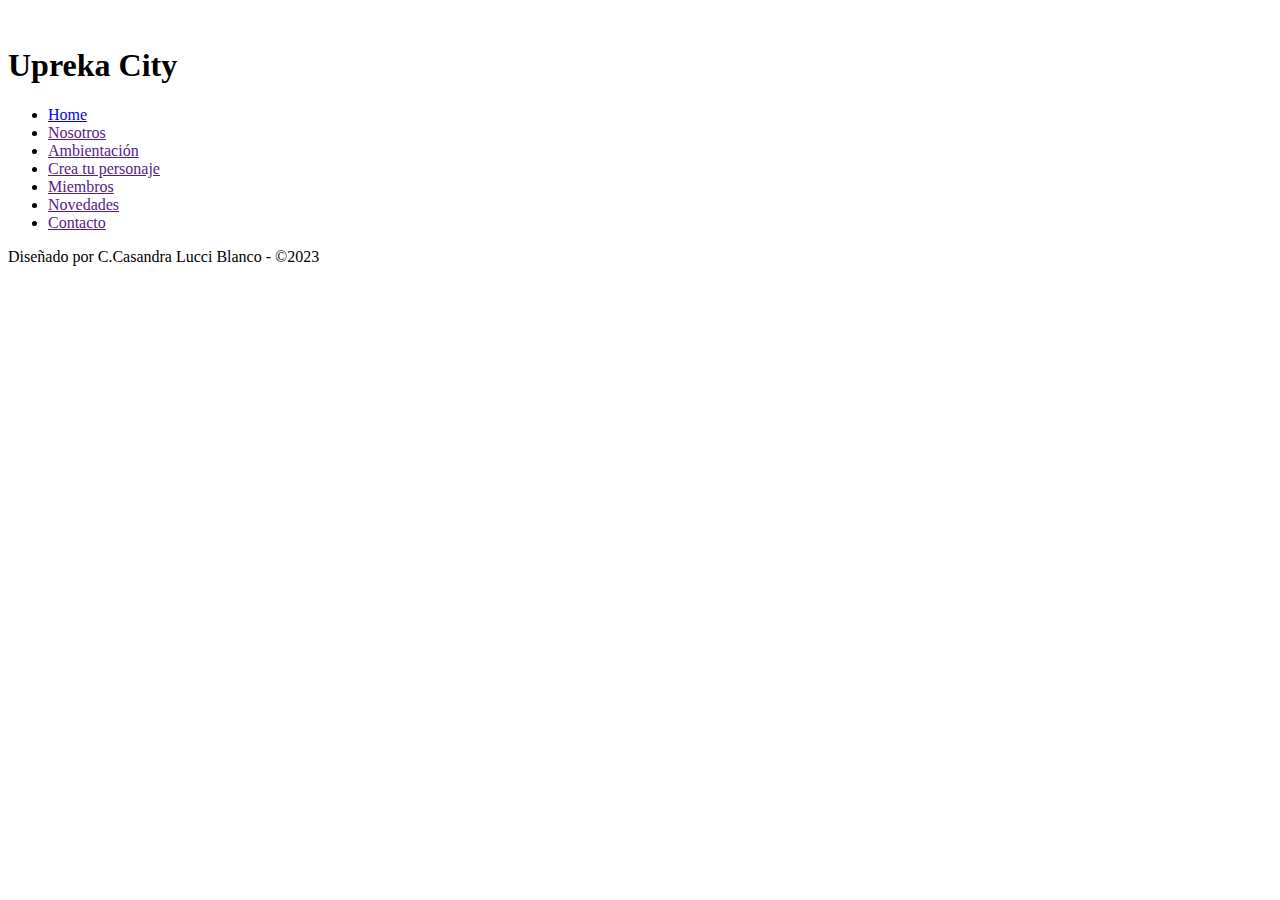
==== index.html @ 03b95f7a "inicio" ====
<!DOCTYPE html>
<html lang="en">
<head>
    <meta charset="UTF-8">
    <meta http-equiv="X-UA-Compatible" content="IE=edge">
    <meta name="viewport" content="width=device-width, initial-scale=1.0">
    <title>Upreka City</title>
    <link rel="stylesheet" href="./css/style.css">
    <link rel="stylesheet" href="./css/normalize.css">
    <link href="https://cdn.jsdelivr.net/npm/bootstrap@5.0.2/dist/css/bootstrap.min.css" rel="stylesheet" integrity="sha384-EVSTQN3/azprG1Anm3QDgpJLIm9Nao0Yz1ztcQTwFspd3yD65VohhpuuCOmLASjC" crossorigin="anonymous">

</head>

<body>
    <header>
        <div class="holder">
            <img src="" width="100" alt="">
            <h1 class="titulo">Upreka City</h1>
        </div>
    </header>

<!-- BARRA DE NAVEGACION -->
    <nav>
        <div class="holder">
            <ul>
                <li><a class:="activo" href="./index.html">Home</a></li>
                <li><a href="">Nosotros</a></li>
                <li><a href="">Ambientación</a></li>
                <li><a href="">Crea tu personaje</a></li>
                <li><a href="">Miembros</a></li>
                <li><a href="">Novedades</a></li>
                <li><a href="">Contacto</a></li>

            </ul>
        </div>
    </nav>


<!-- PAGINA ACTUAL  -->

    <main class="holder">

    </main>

    <footer>
        <p> Diseñado por C.Casandra Lucci Blanco - &copy;2023</p>
    </footer>

    <script src="https://cdn.jsdelivr.net/npm/bootstrap@5.0.2/dist/js/bootstrap.bundle.min.js" integrity="sha384-MrcW6ZMFYlzcLA8Nl+NtUVF0sA7MsXsP1UyJoMp4YLEuNSfAP+JcXn/tWtIaxVXM" crossorigin="anonymous"></script>
</body>

</html>
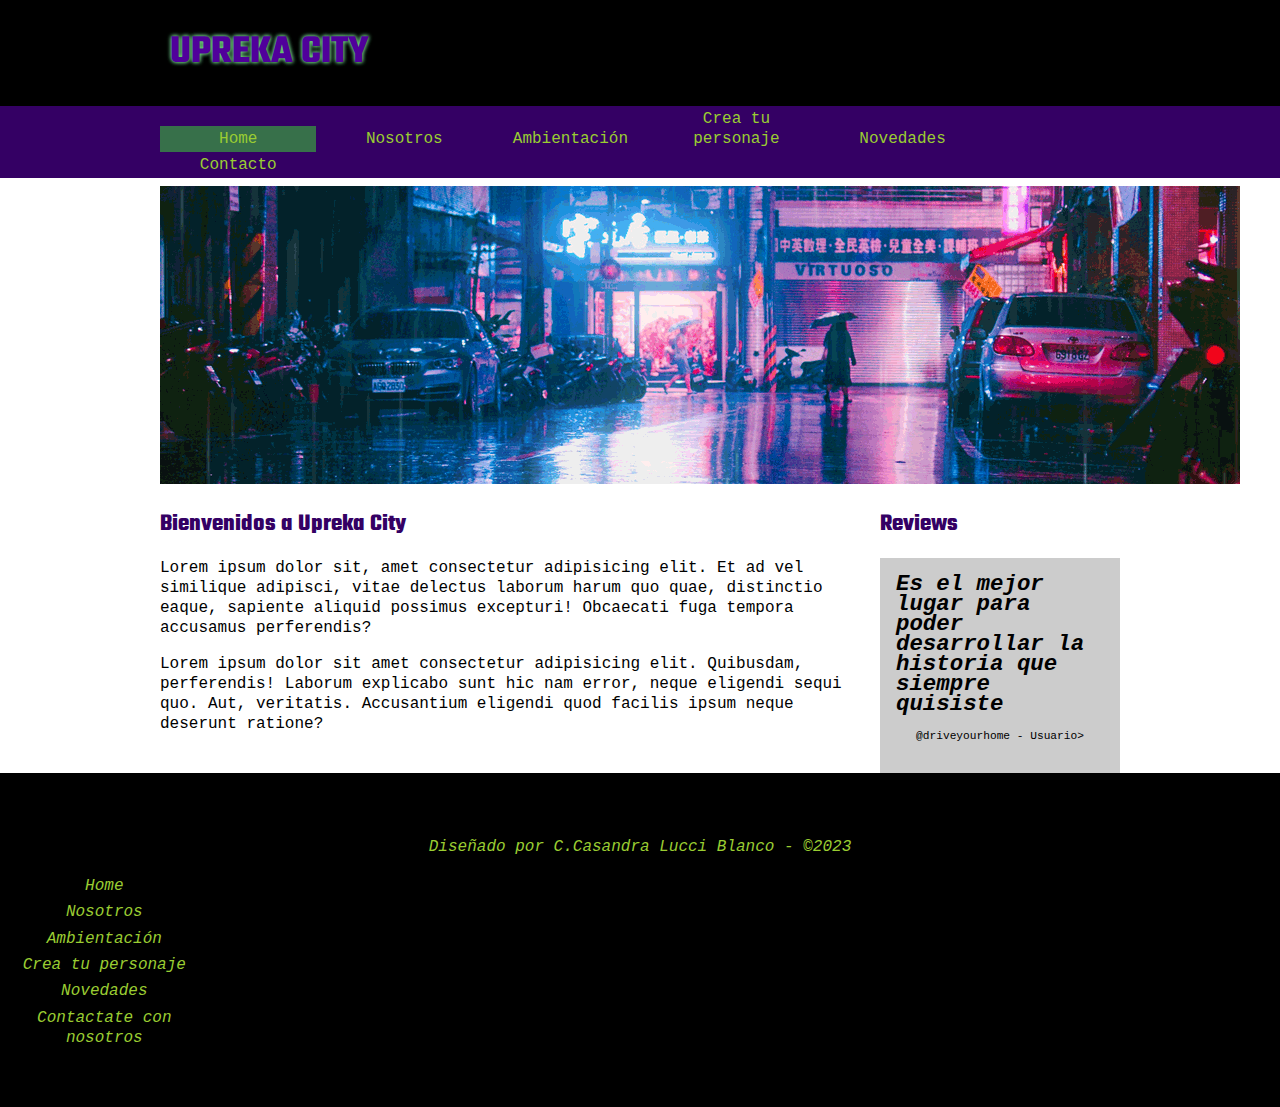
==== commit 066f45bf: "ultimo?" ====
--- a/index.html
+++ b/index.html
@@ -3,11 +3,12 @@
 <head>
     <meta charset="UTF-8">
     <meta http-equiv="X-UA-Compatible" content="IE=edge">
-    <meta name="viewport" content="width=device-width, initial-scale=1.0">
+    <meta name="viewport" content="width=device-width, initial-scale=1">
     <title>Upreka City</title>
-    <link rel="stylesheet" href="./css/style.css">
-    <link rel="stylesheet" href="./css/normalize.css">
-    <link href="https://cdn.jsdelivr.net/npm/bootstrap@5.0.2/dist/css/bootstrap.min.css" rel="stylesheet" integrity="sha384-EVSTQN3/azprG1Anm3QDgpJLIm9Nao0Yz1ztcQTwFspd3yD65VohhpuuCOmLASjC" crossorigin="anonymous">
+    <link rel="stylesheet" href="../CSS/style.css">
+    <link rel="stylesheet" href="../CSS/normalize.css">
+    <link href="https://cdn.jsdelivr.net/npm/bootstrap@5.2.3/dist/css/bootstrap.min.css" rel="stylesheet" integrity="sha384-rbsA2VBKQhggwzxH7pPCaAqO46MgnOM80zW1RWuH61DGLwZJEdK2Kadq2F9CUG65" crossorigin="anonymous">
+    <link href="https://fonts.googleapis.com/css2?family=Bebas+Neue&family=Teko:wght@600&display=swap" rel="stylesheet">
 
 </head>
 
@@ -15,7 +16,7 @@
     <header>
         <div class="holder">
             <img src="" width="100" alt="">
-            <h1 class="titulo">Upreka City</h1>
+            <h1 class="titulo">UPREKA CITY</h1>
         </div>
     </header>
 
@@ -23,14 +24,12 @@
     <nav>
         <div class="holder">
             <ul>
-                <li><a class:="activo" href="./index.html">Home</a></li>
-                <li><a href="">Nosotros</a></li>
-                <li><a href="">Ambientación</a></li>
-                <li><a href="">Crea tu personaje</a></li>
-                <li><a href="">Miembros</a></li>
-                <li><a href="">Novedades</a></li>
-                <li><a href="">Contacto</a></li>
-
+                <li><a class="activo" href="./index.html">Home</a></li>
+                <li><a href="./PAGES/nosotros.html">Nosotros</a></li>
+                <li><a href="./PAGES/ambientacion.html">Ambientación</a></li>
+                <li><a href="./PAGES/personaje.html">Crea tu personaje</a></li>
+                <li><a href="./PAGES/novedades.html">Novedades</a></li>
+                <li><a href="./PAGES/contacto.html">Contacto</a></li>
             </ul>
         </div>
     </nav>
@@ -39,14 +38,40 @@
 <!-- PAGINA ACTUAL  -->
 
     <main class="holder">
-
+        <div class="homeimg">
+            <img src="./IMG/encabezadohome.gif" alt="neon city">
+        </div>
+        <div class="columnas">
+            <div class="bienvenidos left">
+                <h2> Bienvenidos a Upreka City</h2>
+                <p>Lorem ipsum dolor sit, amet consectetur adipisicing elit. Et ad vel similique adipisci, vitae delectus laborum harum quo quae, distinctio eaque, sapiente aliquid possimus excepturi! Obcaecati fuga tempora accusamus perferendis?</p>
+                <p> Lorem ipsum dolor sit amet consectetur adipisicing elit. Quibusdam, perferendis! Laborum explicabo sunt hic nam error, neque eligendi sequi quo. Aut, veritatis. Accusantium eligendi quod facilis ipsum neque deserunt ratione?</p>
+            </div>
+            <div class="testimonios right">
+                <h2>Reviews</h2>
+                <div class="testimonio">
+                    <span class="cita">Es el mejor lugar para poder desarrollar la historia que siempre quisiste</span>
+                    <span class="autor"> @driveyourhome - Usuario></span>
+                </div>
+            </div>
+        </div>
     </main>
 
     <footer>
-        <p> Diseñado por C.Casandra Lucci Blanco - &copy;2023</p>
+        <p class="copyr"> Diseñado por C.Casandra Lucci Blanco - &copy;2023</p>
+        <nav>
+            <ul class="menuFooter">
+                <li><a href="./index.html">Home</a></li>
+                <li><a href="./PAGES/nosotros.html">Nosotros</a></li>
+                <li><a href="./PAGES/ambientacion.html">Ambientación</a></li>
+                <li><a href="./PAGES/personaje.html">Crea tu personaje</a></li>
+                <li><a href="./PAGES/novedades.html">Novedades</a></li>
+                <li><a href="./PAGES/contacto.html">Contactate con nosotros</a></li>
+            </ul>
+        </nav>
     </footer>
 
-    <script src="https://cdn.jsdelivr.net/npm/bootstrap@5.0.2/dist/js/bootstrap.bundle.min.js" integrity="sha384-MrcW6ZMFYlzcLA8Nl+NtUVF0sA7MsXsP1UyJoMp4YLEuNSfAP+JcXn/tWtIaxVXM" crossorigin="anonymous"></script>
+    <script src="https://cdn.jsdelivr.net/npm/bootstrap@5.2.3/dist/js/bootstrap.bundle.min.js" integrity="sha384-kenU1KFdBIe4zVF0s0G1M5b4hcpxyD9F7jL+jjXkk+Q2h455rYXK/7HAuoJl+0I4" crossorigin="anonymous"></script>
 </body>
 
 </html>--- a/CSS/style.css
+++ b/CSS/style.css
@@ -0,0 +1,225 @@
+
+
+body{
+    font-family:'Courier New', Courier, monospace;
+    font-size: 16px;
+    line-height: 20px;
+}
+
+
+header{
+
+    background-color: black;
+    padding: 1em 0;
+}
+
+header h1{
+    color:rgb(80, 0, 155);
+    text-shadow: 0 0 0.1em rgba(116, 223, 112, 0.918), 0 0 0.1em rgba(116, 223, 112, 0.918),
+		0 0 0.1em rgb(25, 13, 109);
+    font-size: 2.5em;
+    /* font-style: Italic; */
+    font-family: 'Teko', sans-serif;
+    display: inline-block;
+    position: relative;
+    text-align: center;
+    /* bottom: 30px; */
+}
+
+nav{
+    background-color: rgb(52, 0, 100);
+    margin-bottom: 0.5em;
+}
+
+nav ul{
+    list-style: none;
+    margin: 0;
+    padding: 0;
+}
+
+nav ul li{
+    display: inline-block;
+    width: 16.3%;
+}
+
+nav ul li a{
+    color: yellowgreen;
+    text-decoration: none;
+    text-align: center;
+    display: block;
+    padding: 0.2em 0.4em;
+}
+
+nav ul li a:hover{
+    background-color:  rgba(55, 112, 74, 0.589);
+    color: whitesmoke;
+}
+
+nav ul li a.activo{
+    background-color:  rgb(55, 112, 74);
+}
+
+.holder{
+    width: 960px;
+    margin: 0 auto;
+}
+
+footer{
+    background-color: #000000;
+    clear: both;
+    color:  rgb(55, 112, 74);
+    padding: 3em 0;
+    font-style: oblique;
+    margin-top: 2em;
+    text-align: center;
+}
+
+.menuFooter{
+    display: flex;
+    justify-content: flex-end;
+    flex-direction: column;
+    background-color: black;
+    text-align: right ;
+}
+
+footer p{
+    color: yellowgreen;
+}
+
+                                /* SECCION  HOME */
+h2{
+    color:rgb(52, 0, 100);
+    font-family: 'Teko', sans-serif;
+    font-weight: 400px;
+    margin: 0 0 1em;
+
+}
+
+.left{
+    float: left;
+}
+
+.right{
+    float: right;
+}
+
+.homeimg{
+    margin-bottom:1.5em;
+}
+
+.columnas{
+    overflow: hiddden;
+}
+
+.bienvenidos, .testimonios{
+    box-sizing: border-box;
+}
+
+.bienvenidos{
+    width: 75%;
+    padding-right: 2em;
+}
+
+.testimonios{
+    width: 25%;
+}
+
+.testimonio{
+    background-color: #ccc;
+    padding: 1em;
+}
+
+.testimonio .cita{
+    font-weight: bold;
+    font-style: italic;
+    font-size: 1.4em;
+    display: block;
+}
+
+.testimonio .autor{
+    font-size:0.7em;
+    text-align: center;
+    margin: 1em 0;
+    display: block;
+}
+
+                                /* ------------------------------------- */
+                                /* SECCION NOSOTROS */
+
+.historia p{
+    font-size:0.8em;
+}
+.personas{
+    overflow: hidden;
+}
+.persona{
+    width: 18%;
+    border: 1px dotted limegreen;
+    border-radius: 0.25em;
+    float: left;
+    margin-left: 2.25%;
+    box-sizing: border-box;
+    text-align: center;
+}
+.persona img {
+    border-radius: 50%;
+    box-shadow: 0 0 5px rgba(0,0,0,0.5);
+        margin: 0.8em 0 1em;
+        max-width:70%;
+}
+.persona h5{
+    font-size: 0.9em;
+}
+.persona h6{
+    font-size: 0.8em;
+    font-style: italic;
+}
+.persona p{
+    font-size: 0.7em;
+    color: #444;
+    margin: 0 1em 1em;
+}
+.persona:first-child{
+    margin-left: 0;
+}
+
+                        /* SECCION AMBIENTACION */
+
+.locacion{
+    border: 1px dotted limegreen;
+    border-radius: 0.7em;
+    margin: 1em 0;
+    padding: 1em;
+    overflow: hidden;
+}
+.locacion .info{
+    width: 75%;
+}
+.locacion .info h4{
+    color:rgb(80, 0, 155);
+    font-size: 1.2em;
+    font-style: italic;
+    font-weight: 500;
+    margin: 0 0 1em;
+    border-bottom: 1px solid yellowgreen;
+    padding-bottom: 0.5em;
+}
+.locacion .info p{
+    font-size: 0.8em;
+    line-height: 1.2em;
+}
+.locacion img{
+    border-radius: 0.8em;
+}
+.locacion:nth-child(even) img{
+    float: right;
+    margin: 0 0 0 1em;
+}
+.locacion:nth-child(even) .info{
+    float: left;
+}
+locacion:nth-child(odd) img{
+    float: left;
+    margin: 0 1em 0 0;
+
+}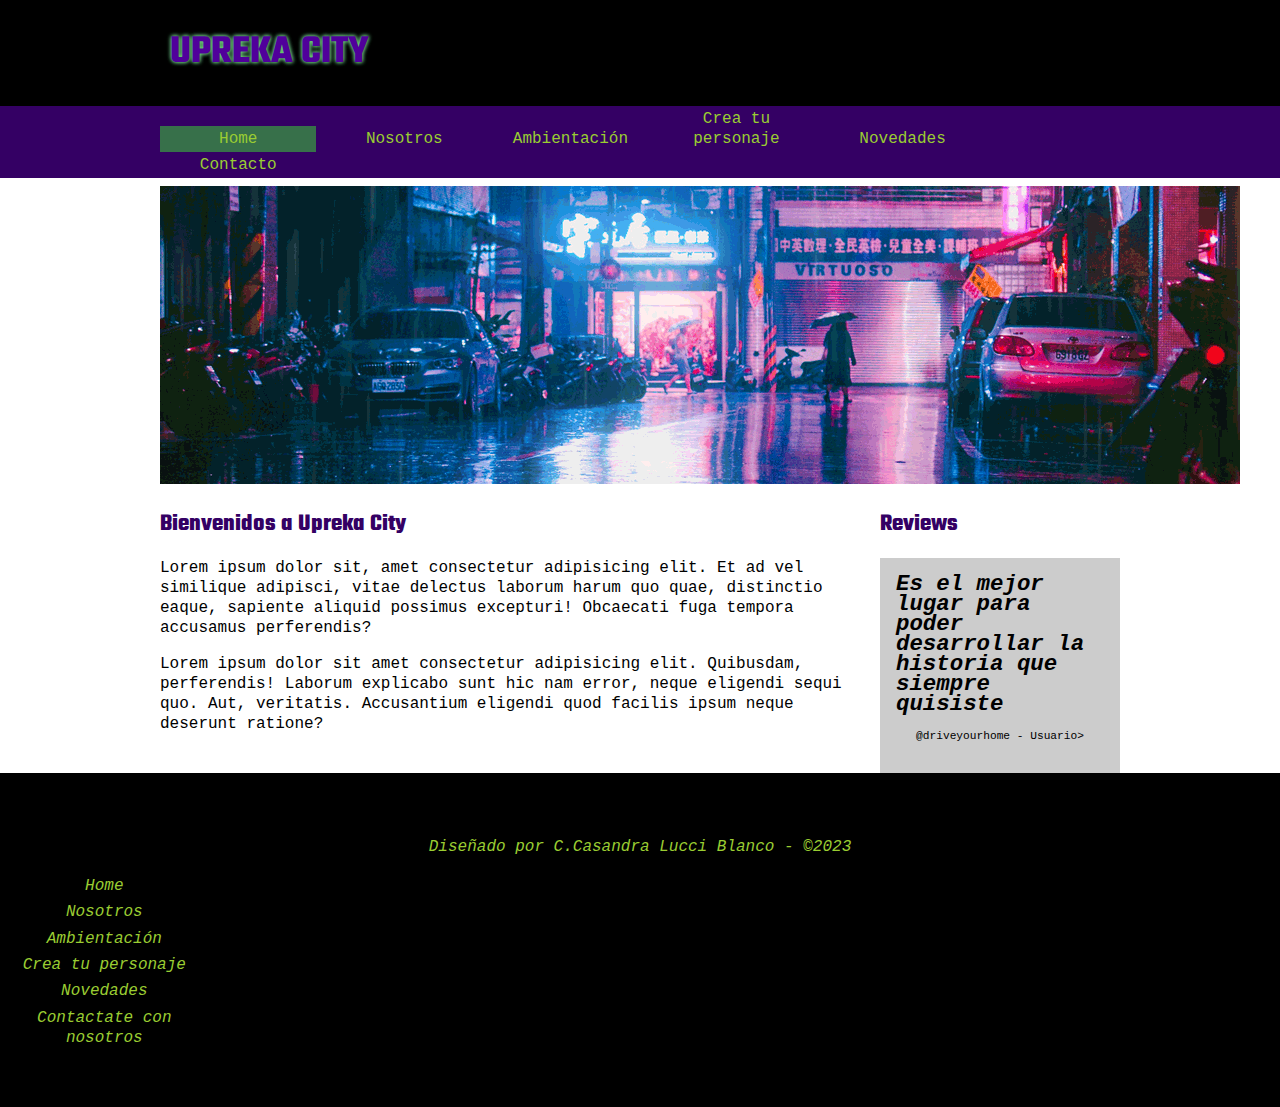
==== commit 0f5c21a4: "esta funciona" ====
--- a/index.html
+++ b/index.html
@@ -5,8 +5,8 @@
     <meta http-equiv="X-UA-Compatible" content="IE=edge">
     <meta name="viewport" content="width=device-width, initial-scale=1">
     <title>Upreka City</title>
-    <link rel="stylesheet" href="../CSS/style.css">
-    <link rel="stylesheet" href="../CSS/normalize.css">
+    <link rel="stylesheet" href="./CSS/style.css">
+    <link rel="stylesheet" href="./CSS/normalize.css">
     <link href="https://cdn.jsdelivr.net/npm/bootstrap@5.2.3/dist/css/bootstrap.min.css" rel="stylesheet" integrity="sha384-rbsA2VBKQhggwzxH7pPCaAqO46MgnOM80zW1RWuH61DGLwZJEdK2Kadq2F9CUG65" crossorigin="anonymous">
     <link href="https://fonts.googleapis.com/css2?family=Bebas+Neue&family=Teko:wght@600&display=swap" rel="stylesheet">
 
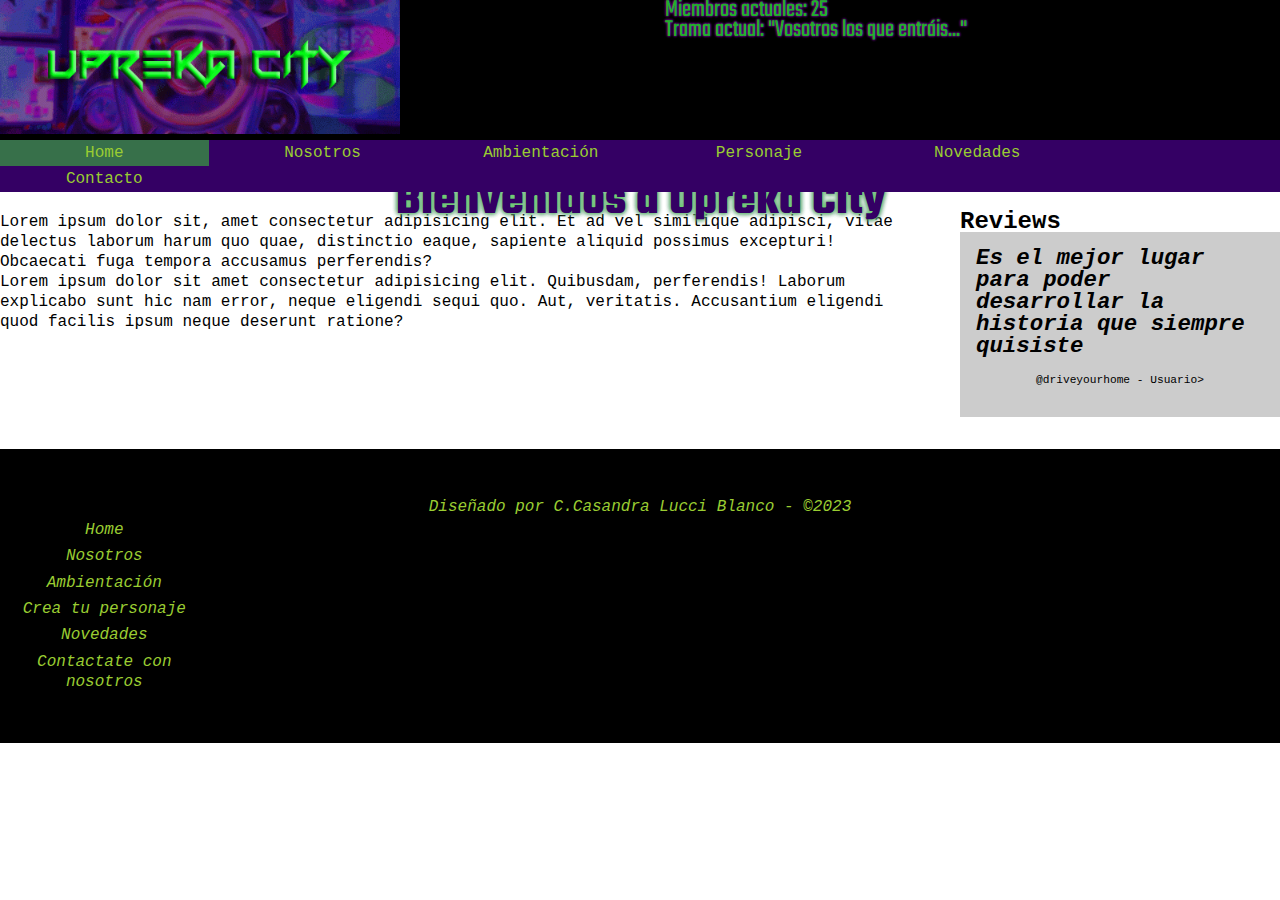
==== commit f79a6670: "13dejunio1" ====
--- a/index.html
+++ b/index.html
@@ -3,20 +3,22 @@
 <head>
     <meta charset="UTF-8">
     <meta http-equiv="X-UA-Compatible" content="IE=edge">
-    <meta name="viewport" content="width=device-width, initial-scale=1">
+    <meta name="viewport" content="initial-scale=1, width=device-width">
     <title>Upreka City</title>
     <link rel="stylesheet" href="./CSS/style.css">
     <link rel="stylesheet" href="./CSS/normalize.css">
-    <link href="https://cdn.jsdelivr.net/npm/bootstrap@5.2.3/dist/css/bootstrap.min.css" rel="stylesheet" integrity="sha384-rbsA2VBKQhggwzxH7pPCaAqO46MgnOM80zW1RWuH61DGLwZJEdK2Kadq2F9CUG65" crossorigin="anonymous">
+    <link href="https://cdn.jsdelivr.net/npm/bootstrap@5.3.0/dist/css/bootstrap.min.css" rel="stylesheet" integrity="sha384-9ndCyUaIbzAi2FUVXJi0CjmCapSmO7SnpJef0486qhLnuZ2cdeRhO02iuK6FUUVM" crossorigin="anonymous">
     <link href="https://fonts.googleapis.com/css2?family=Bebas+Neue&family=Teko:wght@600&display=swap" rel="stylesheet">
 
 </head>
 
 <body>
     <header>
-        <div class="holder">
-            <img src="" width="100" alt="">
-            <h1 class="titulo">UPREKA CITY</h1>
+        <div class="holder" id="columnasHeader">
+            <img class="" src="./IMG/LOGO.gif" width="400px" alt="">
+            <li>Miembros actuales: 25</li>
+            <li>Trama actual: "Vosotros los que entráis..."</li>
+            <!-- <h1 class="titulo">UPREKA CITY</h1> -->
         </div>
     </header>
 
@@ -27,7 +29,7 @@
                 <li><a class="activo" href="./index.html">Home</a></li>
                 <li><a href="./PAGES/nosotros.html">Nosotros</a></li>
                 <li><a href="./PAGES/ambientacion.html">Ambientación</a></li>
-                <li><a href="./PAGES/personaje.html">Crea tu personaje</a></li>
+                <li><a href="./PAGES/personaje.html">Personaje</a></li>
                 <li><a href="./PAGES/novedades.html">Novedades</a></li>
                 <li><a href="./PAGES/contacto.html">Contacto</a></li>
             </ul>
@@ -38,12 +40,12 @@
 <!-- PAGINA ACTUAL  -->
 
     <main class="holder">
-        <div class="homeimg">
+        <!-- <div class="homeimg">
             <img src="./IMG/encabezadohome.gif" alt="neon city">
-        </div>
+        </div> -->
         <div class="columnas">
+            <h2 class="encabezadoPag"> Bienvenidos a Upreka City</h2>
             <div class="bienvenidos left">
-                <h2> Bienvenidos a Upreka City</h2>
                 <p>Lorem ipsum dolor sit, amet consectetur adipisicing elit. Et ad vel similique adipisci, vitae delectus laborum harum quo quae, distinctio eaque, sapiente aliquid possimus excepturi! Obcaecati fuga tempora accusamus perferendis?</p>
                 <p> Lorem ipsum dolor sit amet consectetur adipisicing elit. Quibusdam, perferendis! Laborum explicabo sunt hic nam error, neque eligendi sequi quo. Aut, veritatis. Accusantium eligendi quod facilis ipsum neque deserunt ratione?</p>
             </div>
@@ -58,7 +60,7 @@
     </main>
 
     <footer>
-        <p class="copyr"> Diseñado por C.Casandra Lucci Blanco - &copy;2023</p>
+        <p> Diseñado por C.Casandra Lucci Blanco - &copy;2023</p>
         <nav>
             <ul class="menuFooter">
                 <li><a href="./index.html">Home</a></li>
@@ -71,7 +73,7 @@
         </nav>
     </footer>
 
-    <script src="https://cdn.jsdelivr.net/npm/bootstrap@5.2.3/dist/js/bootstrap.bundle.min.js" integrity="sha384-kenU1KFdBIe4zVF0s0G1M5b4hcpxyD9F7jL+jjXkk+Q2h455rYXK/7HAuoJl+0I4" crossorigin="anonymous"></script>
+    <script src="https://cdn.jsdelivr.net/npm/bootstrap@5.3.0/dist/js/bootstrap.bundle.min.js" integrity="sha384-geWF76RCwLtnZ8qwWowPQNguL3RmwHVBC9FhGdlKrxdiJJigb/j/68SIy3Te4Bkz" crossorigin="anonymous"></script>
 </body>
 
 </html>--- a/CSS/style.css
+++ b/CSS/style.css
@@ -1,45 +1,82 @@
-
-
+*{
+    margin: 0;
+    padding: 0;
+
+}
 body{
     font-family:'Courier New', Courier, monospace;
     font-size: 16px;
     line-height: 20px;
+    /* height: 100%; */
+    width: 100%;
+    min-height: 100vh;
+    margin: 0 auto;
 }
 
 
 header{
 
     background-color: black;
-    padding: 1em 0;
-}
-
-header h1{
+    padding: 0 0;
+}
+
+#columnasHeader{
+    flex-flow: wrap;
+    column-count:2;
+    column-gap: 50px;
+    column-rule: 4px none limegreen;
+    list-style: none;
+    -webkit-column-count: 2;
+}
+
+#columnasHeader li{
+    margin:auto;
+}
+header li{
+    font-size: 25px;
+    text-shadow: 0 0 0.1em rgba(106, 3, 137, 0.722), 0 0 0.1em rgba(152, 2, 198, 0.722),
+		0 0 0.1em rgba(152, 2, 198, 0.722);
+    color: rgba(0, 255, 0, 0.708);
+    font-family: 'Teko', sans-serif;
+}
+/* header h1{
     color:rgb(80, 0, 155);
     text-shadow: 0 0 0.1em rgba(116, 223, 112, 0.918), 0 0 0.1em rgba(116, 223, 112, 0.918),
 		0 0 0.1em rgb(25, 13, 109);
     font-size: 2.5em;
-    /* font-style: Italic; */
-    font-family: 'Teko', sans-serif;
+    font-style: Italic; 
+    /font-family: 'Teko', sans-serif;
     display: inline-block;
     position: relative;
-    text-align: center;
-    /* bottom: 30px; */
-}
+    text-align: center; 
+    bottom: 30px;
+} */
 
 nav{
     background-color: rgb(52, 0, 100);
-    margin-bottom: 0.5em;
-}
+    height: 100%;
+    /* margin-bottom: 0.5em; */
+}
+
+@media (min-width>=800px){
+    .nav {
+        
+
+    }
+}
+
 
 nav ul{
     list-style: none;
     margin: 0;
     padding: 0;
+    height: 100%;
 }
 
 nav ul li{
     display: inline-block;
     width: 16.3%;
+    height: 100%;
 }
 
 nav ul li a{
@@ -59,11 +96,14 @@
     background-color:  rgb(55, 112, 74);
 }
 
-.holder{
-    width: 960px;
-    margin: 0 auto;
-}
-
+.holderMenu{
+    width: 100%;
+    margin: auto;
+}
+
+.holderMain{
+    width: 100%;
+}
 footer{
     background-color: #000000;
     clear: both;
@@ -75,23 +115,26 @@
 }
 
 .menuFooter{
-    display: flex;
-    justify-content: flex-end;
+    display:flex;
     flex-direction: column;
     background-color: black;
-    text-align: right ;
 }
 
 footer p{
     color: yellowgreen;
 }
 
+
+
                                 /* SECCION  HOME */
-h2{
+.encabezadoPag {
     color:rgb(52, 0, 100);
+    text-shadow: 0 0 0.1em rgba(116, 223, 112, 0.918), 0 0 0.1em rgba(116, 223, 112, 0.918),
+    0 0 0.1em rgb(25, 13, 109);
     font-family: 'Teko', sans-serif;
-    font-weight: 400px;
-    margin: 0 0 1em;
+    font-weight: bold;
+    font-size: 3em;
+    text-align: center;
 
 }
 
@@ -105,10 +148,11 @@
 
 .homeimg{
     margin-bottom:1.5em;
+    width:auto;
 }
 
 .columnas{
-    overflow: hiddden;
+    overflow: hidden;
 }
 
 .bienvenidos, .testimonios{
@@ -133,7 +177,7 @@
     font-weight: bold;
     font-style: italic;
     font-size: 1.4em;
-    display: block;
+    display: flexbox;
 }
 
 .testimonio .autor{
@@ -148,19 +192,26 @@
 
 .historia p{
     font-size:0.8em;
+    font-family:'Times New Roman', Times, serif;
 }
 .personas{
     overflow: hidden;
+    display: flex;
+    flex-direction: row ;
+    flex-wrap: nowrap;
+    align-items: center;
+    justify-content: space-around;
 }
 .persona{
-    width: 18%;
+    width: auto;
     border: 1px dotted limegreen;
     border-radius: 0.25em;
-    float: left;
     margin-left: 2.25%;
+    margin-right: 2.25%;
     box-sizing: border-box;
     text-align: center;
 }
+
 .persona img {
     border-radius: 50%;
     box-shadow: 0 0 5px rgba(0,0,0,0.5);
@@ -177,10 +228,11 @@
 .persona p{
     font-size: 0.7em;
     color: #444;
+    text-align: justify;
     margin: 0 1em 1em;
 }
 .persona:first-child{
-    margin-left: 0;
+    margin-left: auto;
 }
 
                         /* SECCION AMBIENTACION */
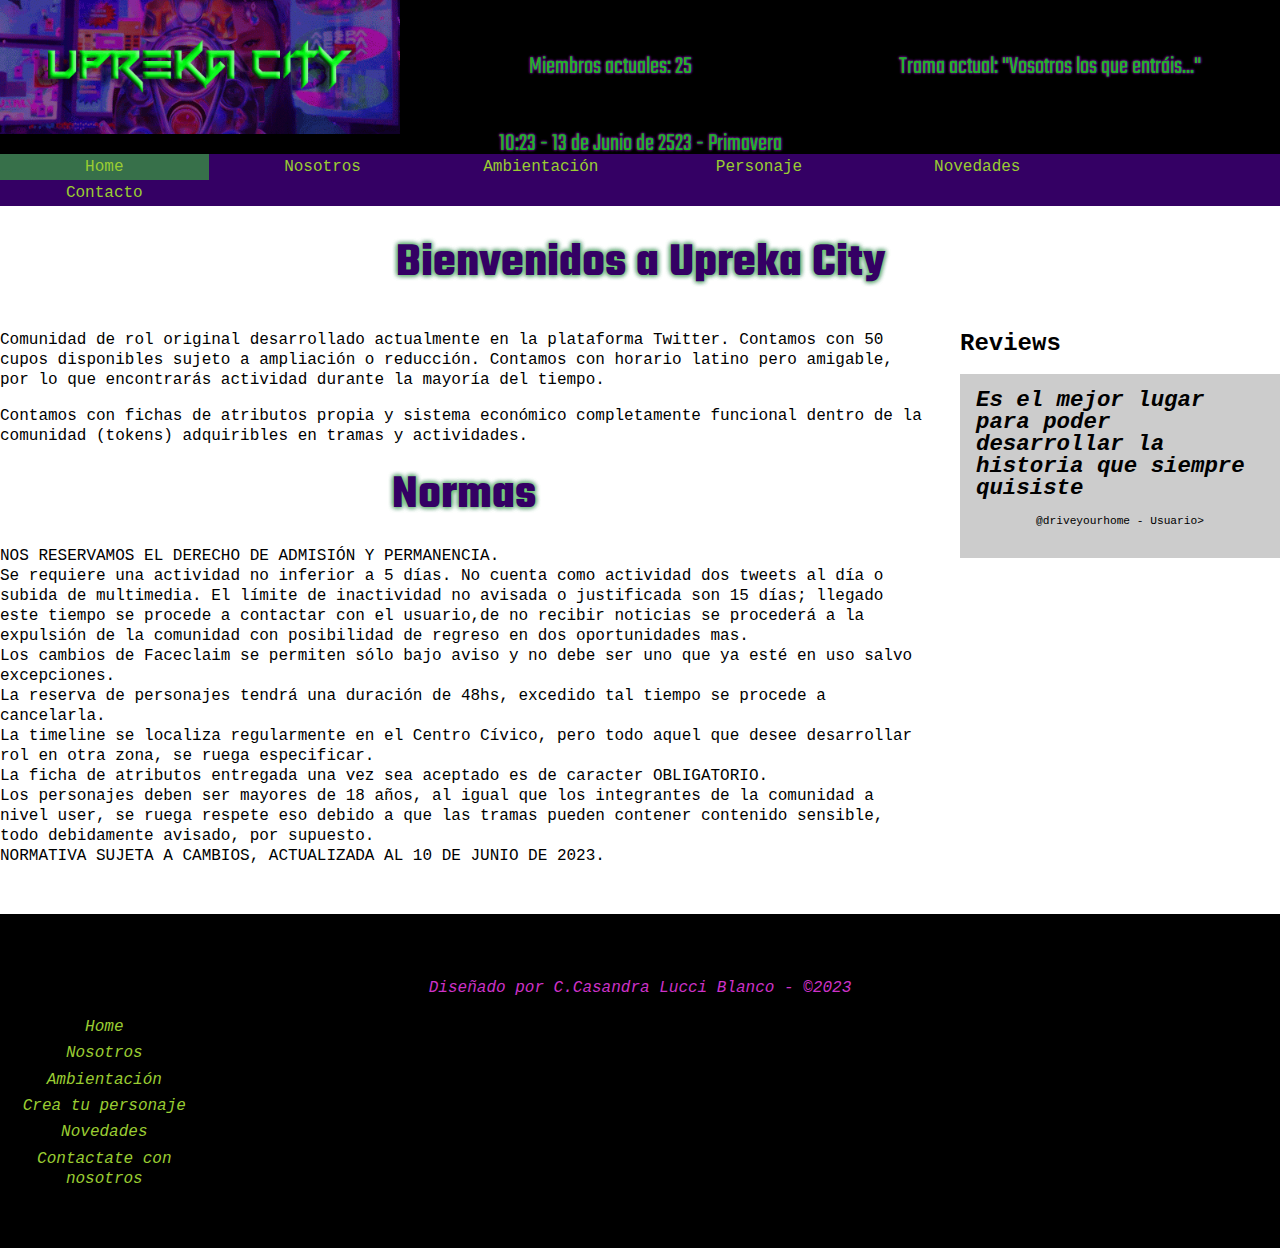
==== commit afb1d12a: "finalizado! a rezar" ====
--- a/index.html
+++ b/index.html
@@ -15,9 +15,10 @@
 <body>
     <header>
         <div class="holder" id="columnasHeader">
-            <img class="" src="./IMG/LOGO.gif" width="400px" alt="">
+            <img class="" src="./IMG/LOGO.gif"  href="./index.html"  width="400px" alt="">
             <li>Miembros actuales: 25</li>
             <li>Trama actual: "Vosotros los que entráis..."</li>
+            <li>10:23 - 13 de Junio de 2523 - Primavera</li>
             <!-- <h1 class="titulo">UPREKA CITY</h1> -->
         </div>
     </header>
@@ -46,8 +47,20 @@
         <div class="columnas">
             <h2 class="encabezadoPag"> Bienvenidos a Upreka City</h2>
             <div class="bienvenidos left">
-                <p>Lorem ipsum dolor sit, amet consectetur adipisicing elit. Et ad vel similique adipisci, vitae delectus laborum harum quo quae, distinctio eaque, sapiente aliquid possimus excepturi! Obcaecati fuga tempora accusamus perferendis?</p>
-                <p> Lorem ipsum dolor sit amet consectetur adipisicing elit. Quibusdam, perferendis! Laborum explicabo sunt hic nam error, neque eligendi sequi quo. Aut, veritatis. Accusantium eligendi quod facilis ipsum neque deserunt ratione?</p>
+                <p>Comunidad de rol original desarrollado actualmente en la plataforma Twitter. Contamos con 50 cupos disponibles sujeto a ampliación o reducción. Contamos con horario latino pero amigable, por lo que encontrarás actividad durante la mayoría del tiempo. </p>
+                <p>Contamos con fichas de atributos propia y sistema económico completamente funcional dentro de la comunidad (tokens) adquiribles en tramas y actividades.
+                </p>
+                <h2 class="encabezadoPag">Normas</h2>
+                <ul>
+                    <li>NOS RESERVAMOS EL DERECHO DE ADMISIÓN Y PERMANENCIA.</li>
+                    <li>Se requiere una actividad no inferior a 5 días. No cuenta como actividad dos tweets al día o subida de multimedia. El límite de inactividad no avisada o justificada son 15 días; llegado este tiempo se procede a contactar con el usuario,de no recibir noticias se procederá a la expulsión de la comunidad con posibilidad de regreso en dos oportunidades mas.</li>
+                    <li>Los cambios de Faceclaim se permiten sólo bajo aviso y no debe ser uno que ya esté en uso salvo excepciones.</li>
+                    <li>La reserva de personajes tendrá una duración de 48hs, excedido tal tiempo se procede a cancelarla.</li>
+                    <li>La timeline se localiza regularmente en el Centro Cívico, pero todo aquel que desee desarrollar rol en otra zona, se ruega especificar.</li>
+                    <li>La ficha de atributos entregada una vez sea aceptado es de caracter OBLIGATORIO.</li>
+                    <li>Los personajes deben ser mayores de 18 años, al igual que los integrantes de la comunidad a nivel user, se ruega respete eso debido a que las tramas pueden contener contenido sensible, todo debidamente avisado, por supuesto.</li>
+                    <li>NORMATIVA SUJETA A CAMBIOS, ACTUALIZADA AL 10 DE JUNIO DE 2023.</li>
+                </ul>
             </div>
             <div class="testimonios right">
                 <h2>Reviews</h2>
--- a/CSS/style.css
+++ b/CSS/style.css
@@ -1,5 +1,5 @@
 *{
-    margin: 0;
+    /* margin: 0; */
     padding: 0;
 
 }
@@ -21,6 +21,7 @@
 }
 
 #columnasHeader{
+    display: flex;
     flex-flow: wrap;
     column-count:2;
     column-gap: 50px;
@@ -55,13 +56,13 @@
 nav{
     background-color: rgb(52, 0, 100);
     height: 100%;
-    /* margin-bottom: 0.5em; */
-}
-
-@media (min-width>=800px){
+    margin-bottom: 0.5em;
+}
+
+@media (min-width≤800px){
     .nav {
-        
-
+        display: flex;
+        flex-direction: column;
     }
 }
 
@@ -121,7 +122,7 @@
 }
 
 footer p{
-    color: yellowgreen;
+    color: rgb(205, 50, 200);
 }
 
 
@@ -231,9 +232,9 @@
     text-align: justify;
     margin: 0 1em 1em;
 }
-.persona:first-child{
+/* .persona:first-child{
     margin-left: auto;
-}
+} */
 
                         /* SECCION AMBIENTACION */
 
@@ -261,6 +262,7 @@
     line-height: 1.2em;
 }
 .locacion img{
+    width: 150px;
     border-radius: 0.8em;
 }
 .locacion:nth-child(even) img{
@@ -274,4 +276,48 @@
     float: left;
     margin: 0 1em 0 0;
 
-}+}
+
+/* --------------------- NOVEDADES */
+
+.novedades{
+    border: 1px dotted limegreen;
+    border-radius: 0.7em;
+    margin: 1em 0;
+    padding: 1em;
+    overflow: hidden;
+}
+.novedades .info{
+    width: 75%;
+}
+.novedades .info h4{
+    color:rgb(80, 0, 155);
+    text-align: right;
+    font-size: 1.2em;
+    font-style: italic;
+    font-weight: 500;
+    margin: 0 0 1em;
+    border-bottom: 1px solid yellowgreen;
+    padding-bottom: 0.5em;
+}
+.novedades .info p{
+    font-size: 0.8em;
+    text-align: left;
+    line-height: 1.2em;
+}
+.novedades img{
+    width: 175px;
+    border-radius: 0.8em;
+}
+.novedades:nth-child(even) img{
+    float: left;
+    margin: 0 0 0 1em;
+}
+.novedades:nth-child(even) .info{
+    float: left;
+}
+novedades:nth-child(odd) img{
+    float: right;
+    margin: 0 1em 0 0;
+
+}
